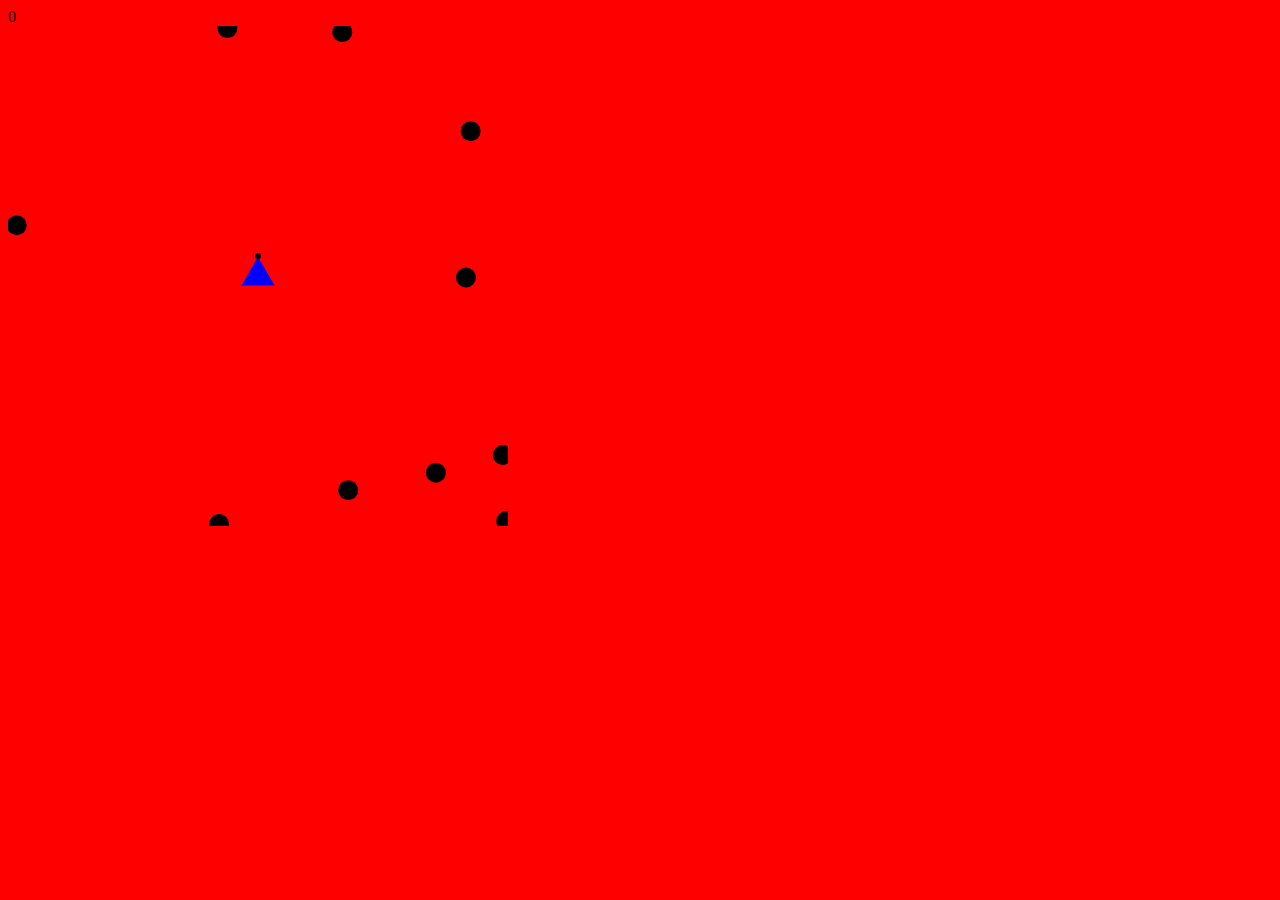
==== asteroids.html @ 82a1cdef "modified slightly for production" ====
<html>
<head>
	<script src="jquery-1.9.1.js"></script>
  <script src="keymaster.min.js"></script>
  <script src="asteroids.js"></script>
  <script src="asteroid.js"></script>
  <script src="game.js"></script>
  <script src="ship.js"></script>
  <script src="bullet.js"></script>
  <script src="app.js"></script>
</head>
<body style="background-color: red;">
	<div id="score"></div>
</body>
</html>
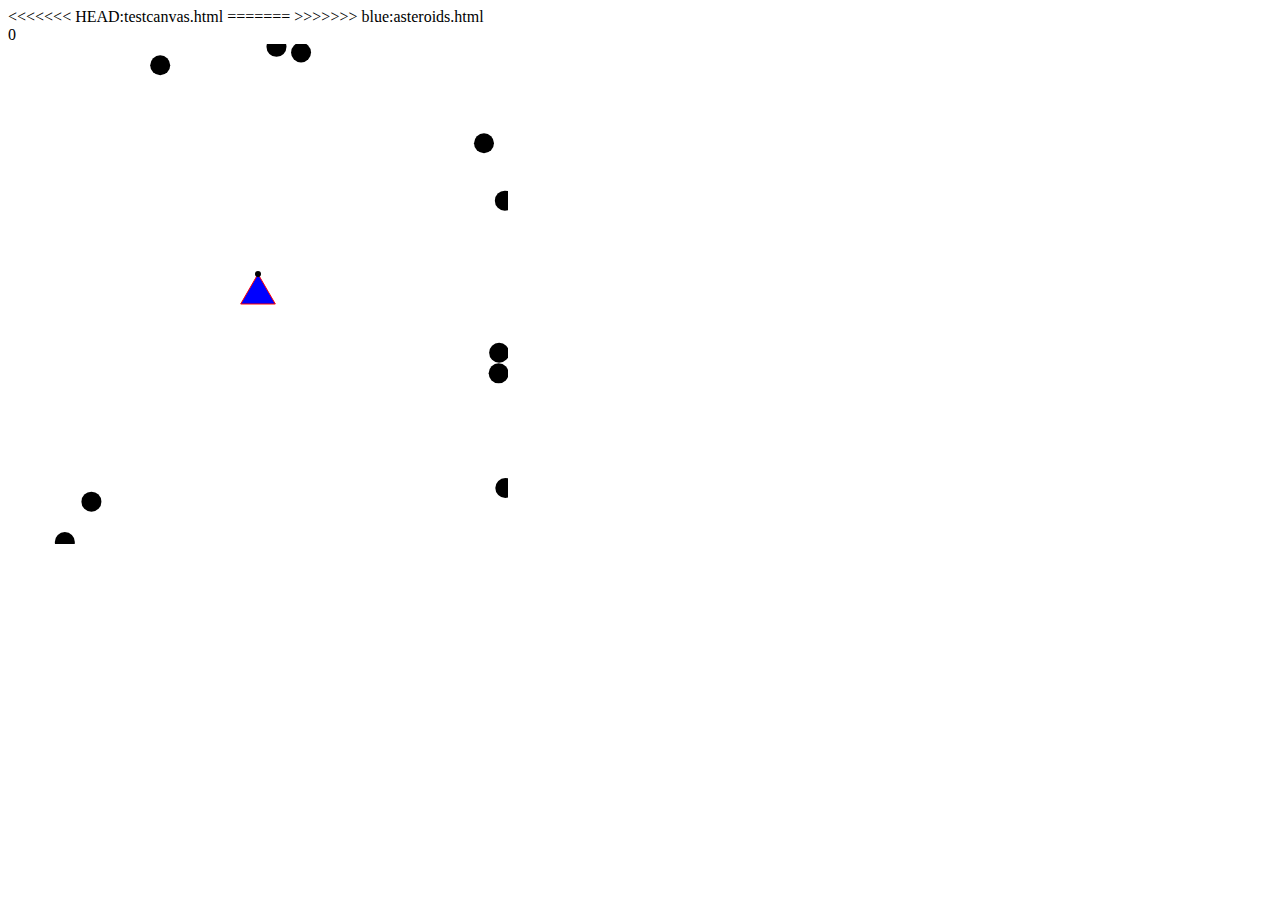
==== commit 0ceb19fe: "merged blue" ====
--- a/asteroids.html
+++ b/asteroids.html
@@ -9,7 +9,11 @@
   <script src="bullet.js"></script>
   <script src="app.js"></script>
 </head>
+<<<<<<< HEAD:testcanvas.html
+<body style="">
+=======
 <body style="background-color: red;">
+>>>>>>> blue:asteroids.html
 	<div id="score"></div>
 </body>
 </html>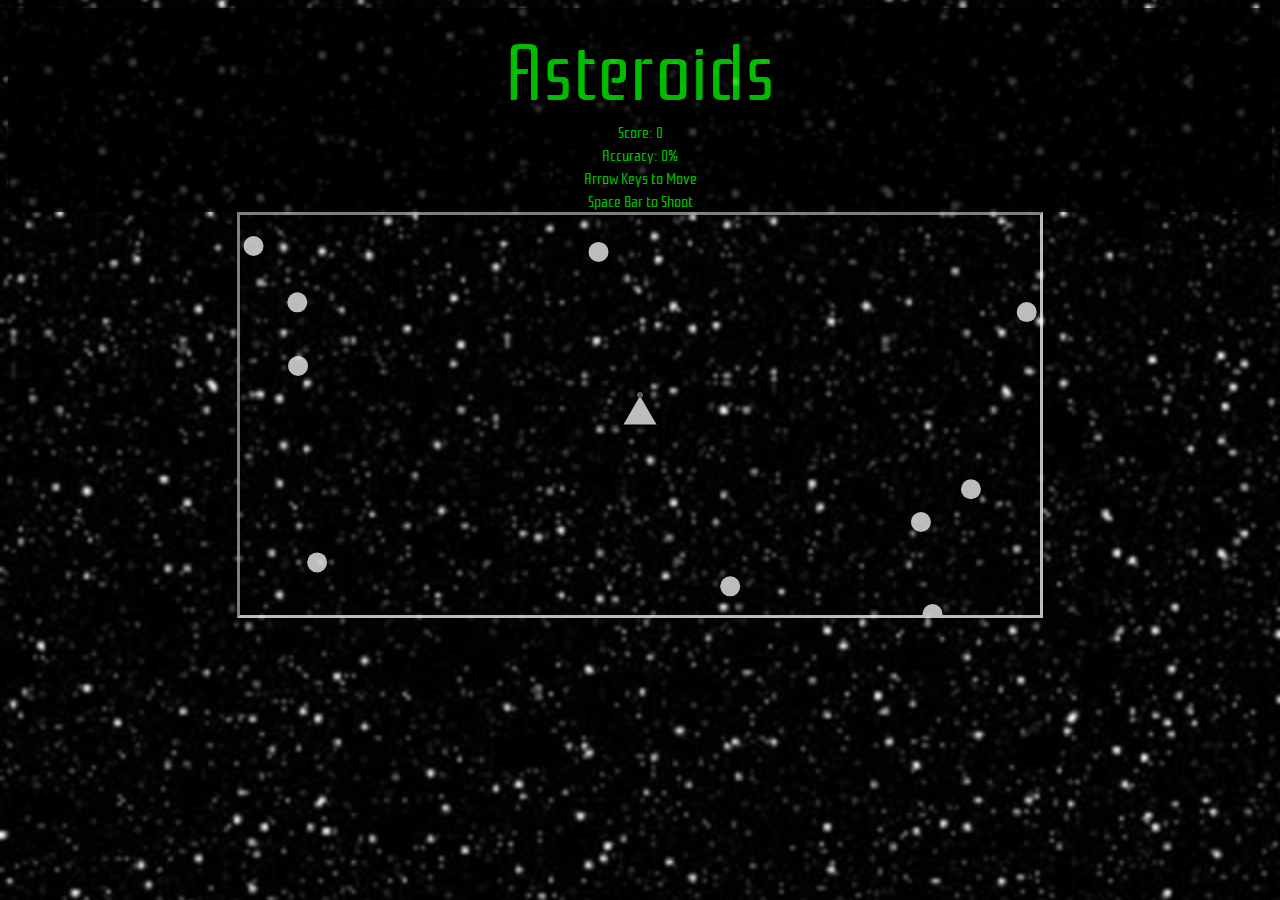
==== commit b2753c5f: "styling" ====
--- a/asteroids.html
+++ b/asteroids.html
@@ -8,12 +8,18 @@
   <script src="ship.js"></script>
   <script src="bullet.js"></script>
   <script src="app.js"></script>
+  <link rel="stylesheet" type="text/css" href="asteroids.css">
+  <link href='http://fonts.googleapis.com/css?family=Rationale' rel='stylesheet' type='text/css'>
 </head>
-<<<<<<< HEAD:testcanvas.html
-<body style="">
-=======
-<body style="background-color: red;">
->>>>>>> blue:asteroids.html
-	<div id="score"></div>
+<body>
+	<div id="info-container">
+    <div id="title">Asteroids</div>
+		<div id="score-wrapper">Score: <span id="score"></span></div>
+		<div id="accuracy-wrapper">Accuracy: <span id="accuracy"></span></div>
+    <div id="instructions">Arrow Keys to Move<br />Space Bar to Shoot</div>
+	</div>
+  <div id="game"></div>
+
+
 </body>
 </html>--- a/asteroids.css
+++ b/asteroids.css
@@ -0,0 +1,26 @@
+body {
+	background: url('background.jpg') no-repeat center center fixed; 
+  -webkit-background-size: cover;
+  -moz-background-size: cover;
+  -o-background-size: cover;
+  background-size: cover;
+
+	font-family: 'Rationale', sans-serif;
+	color: white;
+	text-align: center;
+	opacity: 0.74;
+
+}
+
+#game-canvas{
+	border: 3px inset white;
+}
+
+#info-container {
+	color: #00FF00;
+	background-color: black;
+}
+
+#title {
+	font-size: 80px;
+}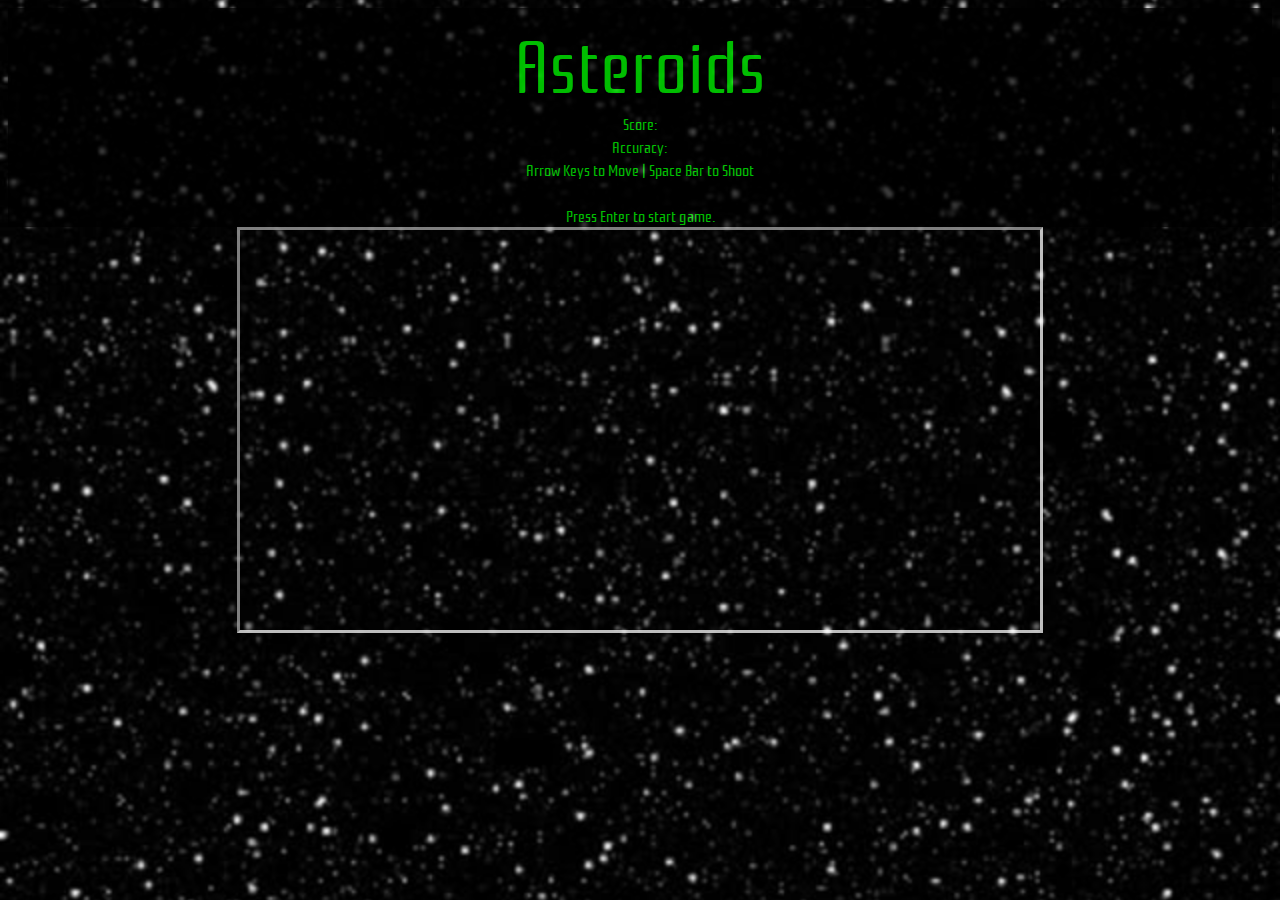
==== commit 4a1c65ca: "enter key to play" ====
--- a/asteroids.html
+++ b/asteroids.html
@@ -16,7 +16,7 @@
     <div id="title">Asteroids</div>
 		<div id="score-wrapper">Score: <span id="score"></span></div>
 		<div id="accuracy-wrapper">Accuracy: <span id="accuracy"></span></div>
-    <div id="instructions">Arrow Keys to Move<br />Space Bar to Shoot</div>
+    <div id="instructions">Arrow Keys to Move | Space Bar to Shoot<br /><br />Press Enter to start game. </div>
 	</div>
   <div id="game"></div>
 
--- a/asteroids.css
+++ b/asteroids.css
@@ -22,5 +22,5 @@
 }
 
 #title {
-	font-size: 80px;
+	font-size: 74px;
 }